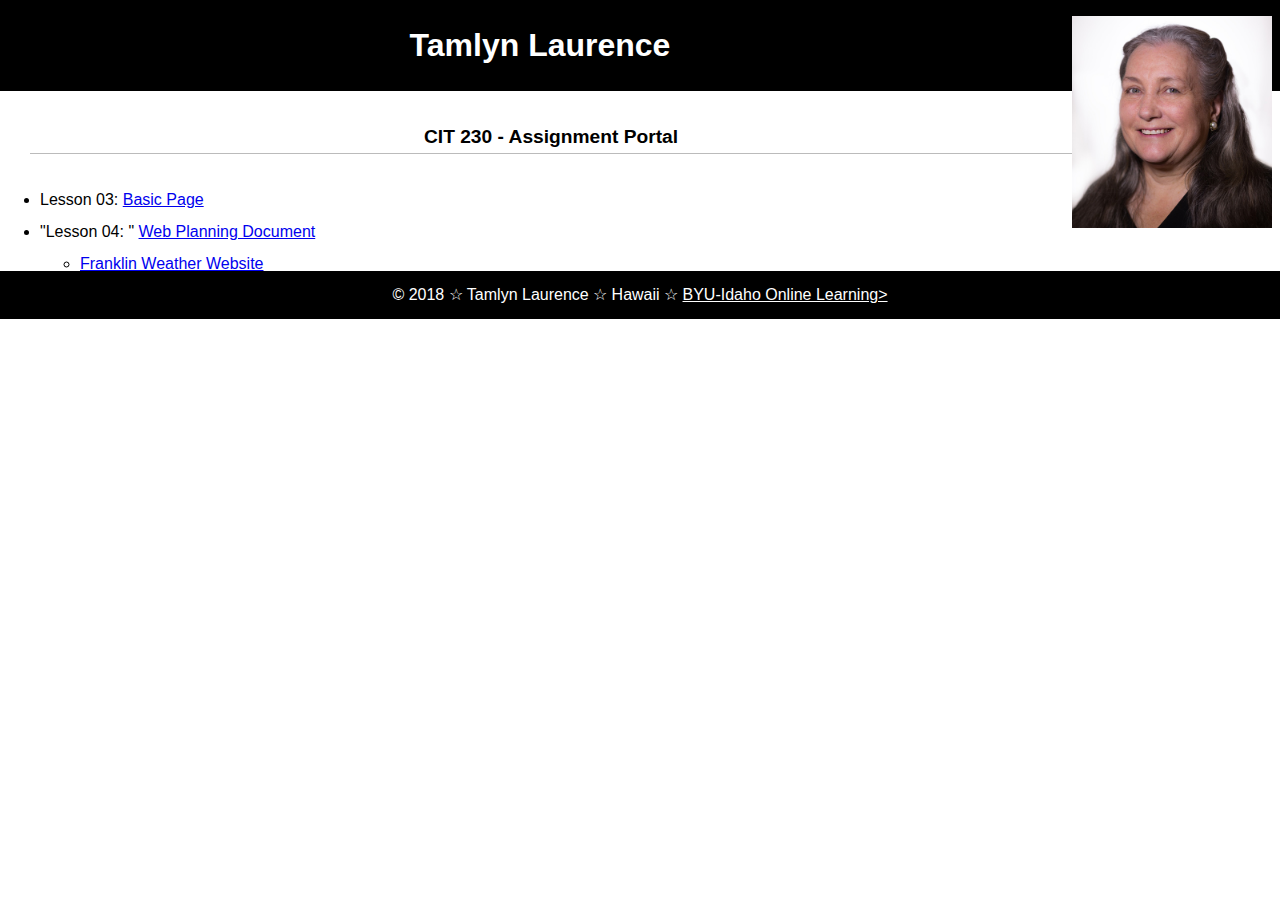
==== CIT230/index.html @ de24b487 "Add files via upload" ====
<!DOCTYPE html>
<html lang="en-US">
  <head>
    <meta charset="UTF-8">
    <meta name="viewport" content="width=device-width, initial-scale=1">
    <title>CIT 230 - Assignment Portal | Tamlyn Laurence | BYU-Idaho</title>
    <meta name="description" content="Assignment portal page for Tamlyn Laurence in CIT 230: Web Frontend Developement at Brigham Young University-Idaho.">
    <link rel="stylesheet" href="styles/normalize.css">
    <link rel="stylesheet" href="styles/main.css">
  </head>

  <body>
    <header>
      <img src="images/tLaurence500.jpg" width="200" alt="Profile Picture">
      <h1>Tamlyn Laurence</h1>
    </header>
    <nav>
         <!--This will be the future navigation.-->
    </nav>
    <main>
      <h2>CIT 230 - Assignment Portal</h2>
      <ul>
        <li>
          Lesson 03: 
          <a href="basicpage.html">Basic Page</a>
        </li>
        <li>
          "Lesson 04: "
          <a href="assignments/lesson-4/web-planning-document.pdf">Web Planning Document</a>
        </li>
        <ul>
        <li>
          <a href="assignments/lesson-4/franklin-4.html"> Franklin Weather Website</a>
        </li></ul>
      </ul>
    </main>
    <footer>
      <p>&copy; 2018 &star; Tamlyn Laurence &star; Hawaii &star; <a href="http://www.byui.edu/online">BYU-Idaho Online Learning></a></p>
    </footer>     
  </body>
</html>
---- CIT230/styles/main.css ----
/* CIT 230 - Assignment Portal CSS Template */
/* You may use #HEX or color names */

/* * is a wildcard referring to all elements. */
* { margin: 0; box-sizing: border-box; } 

body { 
    font-size: 16px; 
    line-height: 32px;
    font-family:  Ubuntu, sans-serif ;
    color:  black ;

}

h1 {
    font-size: 2rem;
    color:  white ;
	text-align: center;
}


h2 {
    font-size: 1.2rem;
    text-align: center;
    border-bottom: 1px solid #bbb;
	margin: 30px;

}


}
header, main, footer {
    margin: 1.25rem auto;
    padding:  .5rem;
    max-width: 800px;
}

header, footer {
	padding: 0.5rem;
}

header, footer, footer a {
    text-align: center;
    background-color: black;
    color: white
	;
}

header img {
    width: 200px;
    height: auto;
    float: right;
	margin-top: 0.5rem;

}

main {
	height: 150px;

}

footer {
	background-color: black;
    font-size:  1rem;
}
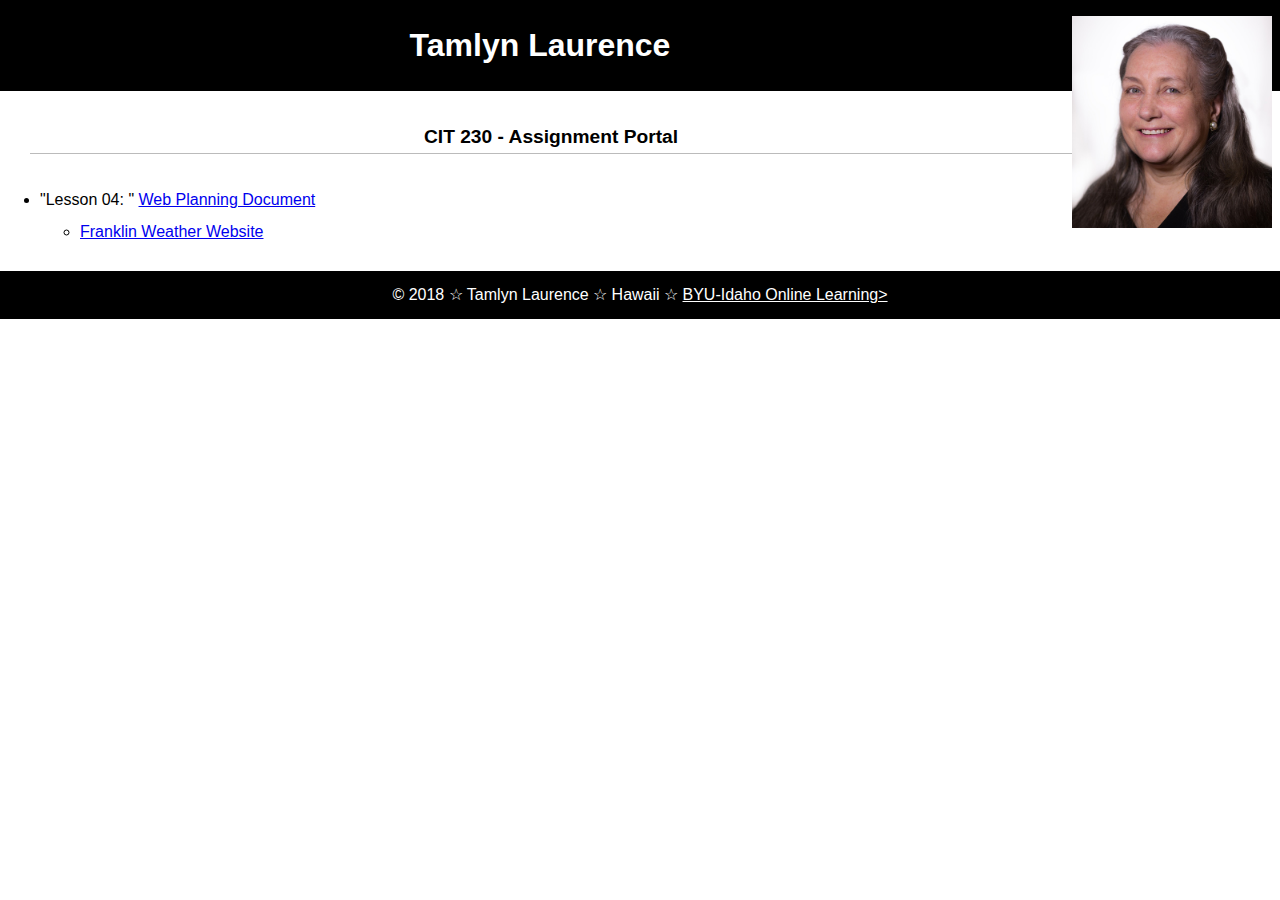
==== commit f8e079c0: "Update index.html" ====
--- a/CIT230/index.html
+++ b/CIT230/index.html
@@ -21,10 +21,6 @@
       <h2>CIT 230 - Assignment Portal</h2>
       <ul>
         <li>
-          Lesson 03: 
-          <a href="basicpage.html">Basic Page</a>
-        </li>
-        <li>
           "Lesson 04: "
           <a href="assignments/lesson-4/web-planning-document.pdf">Web Planning Document</a>
         </li>
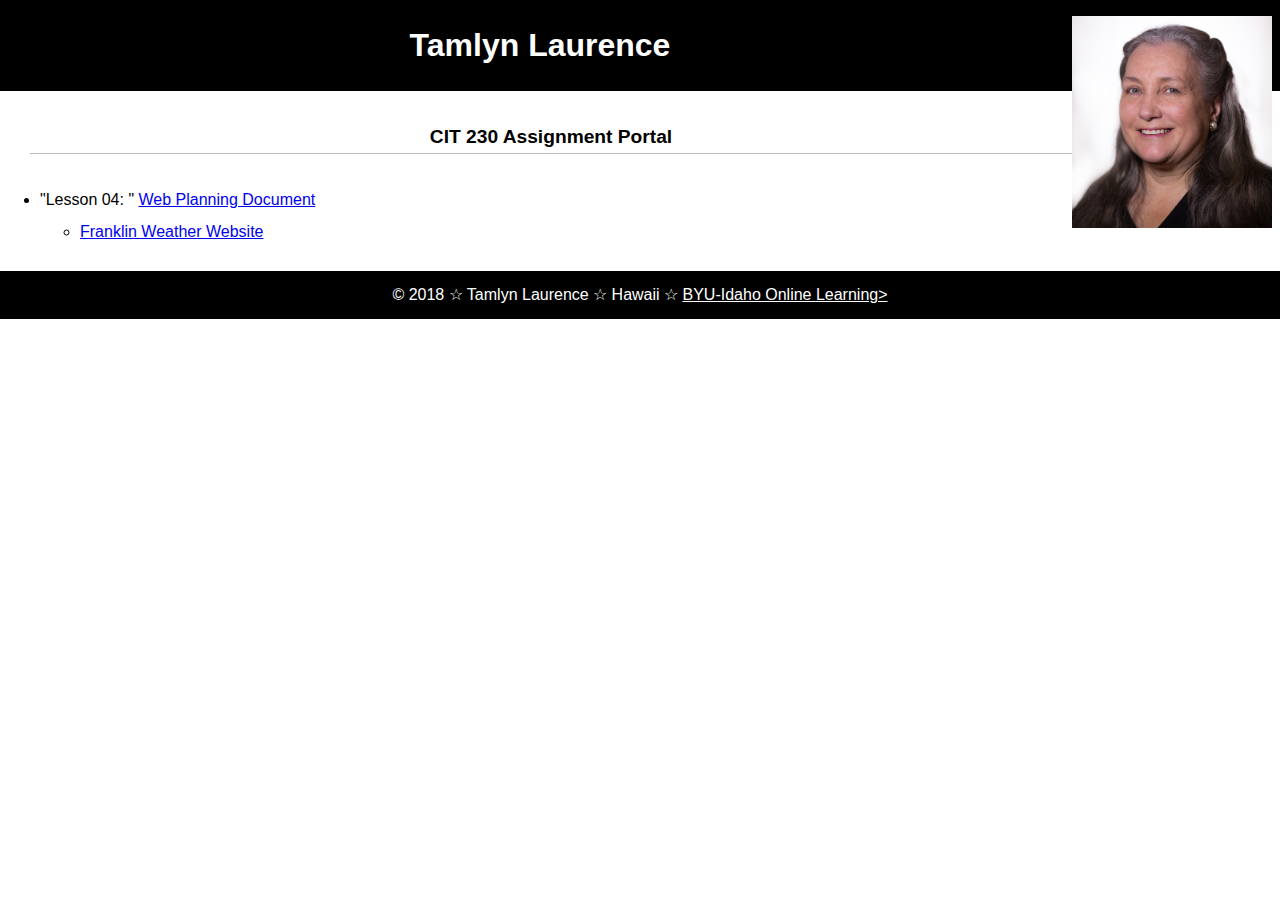
==== commit 8d5ddb45: "Update index.html" ====
--- a/CIT230/index.html
+++ b/CIT230/index.html
@@ -18,7 +18,7 @@
          <!--This will be the future navigation.-->
     </nav>
     <main>
-      <h2>CIT 230 - Assignment Portal</h2>
+      <h2>CIT 230 Assignment Portal</h2>
       <ul>
         <li>
           "Lesson 04: "
